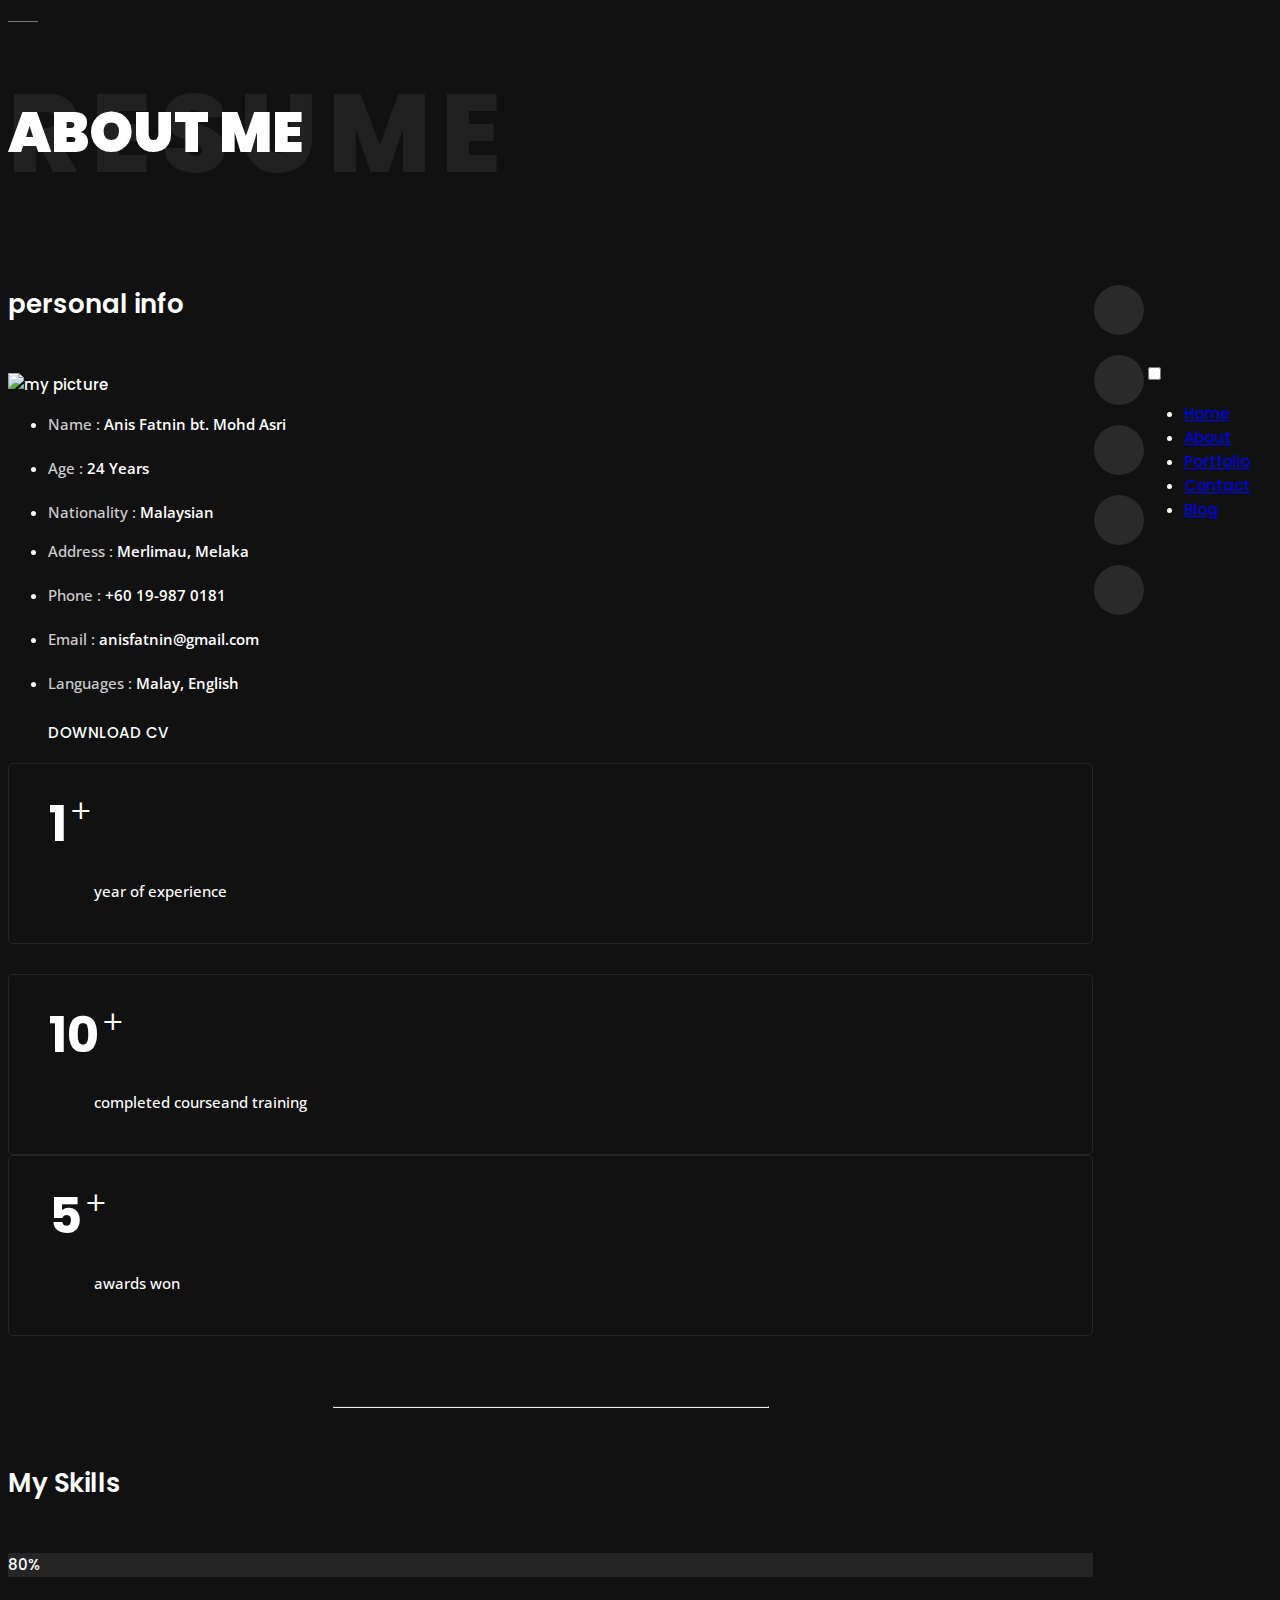
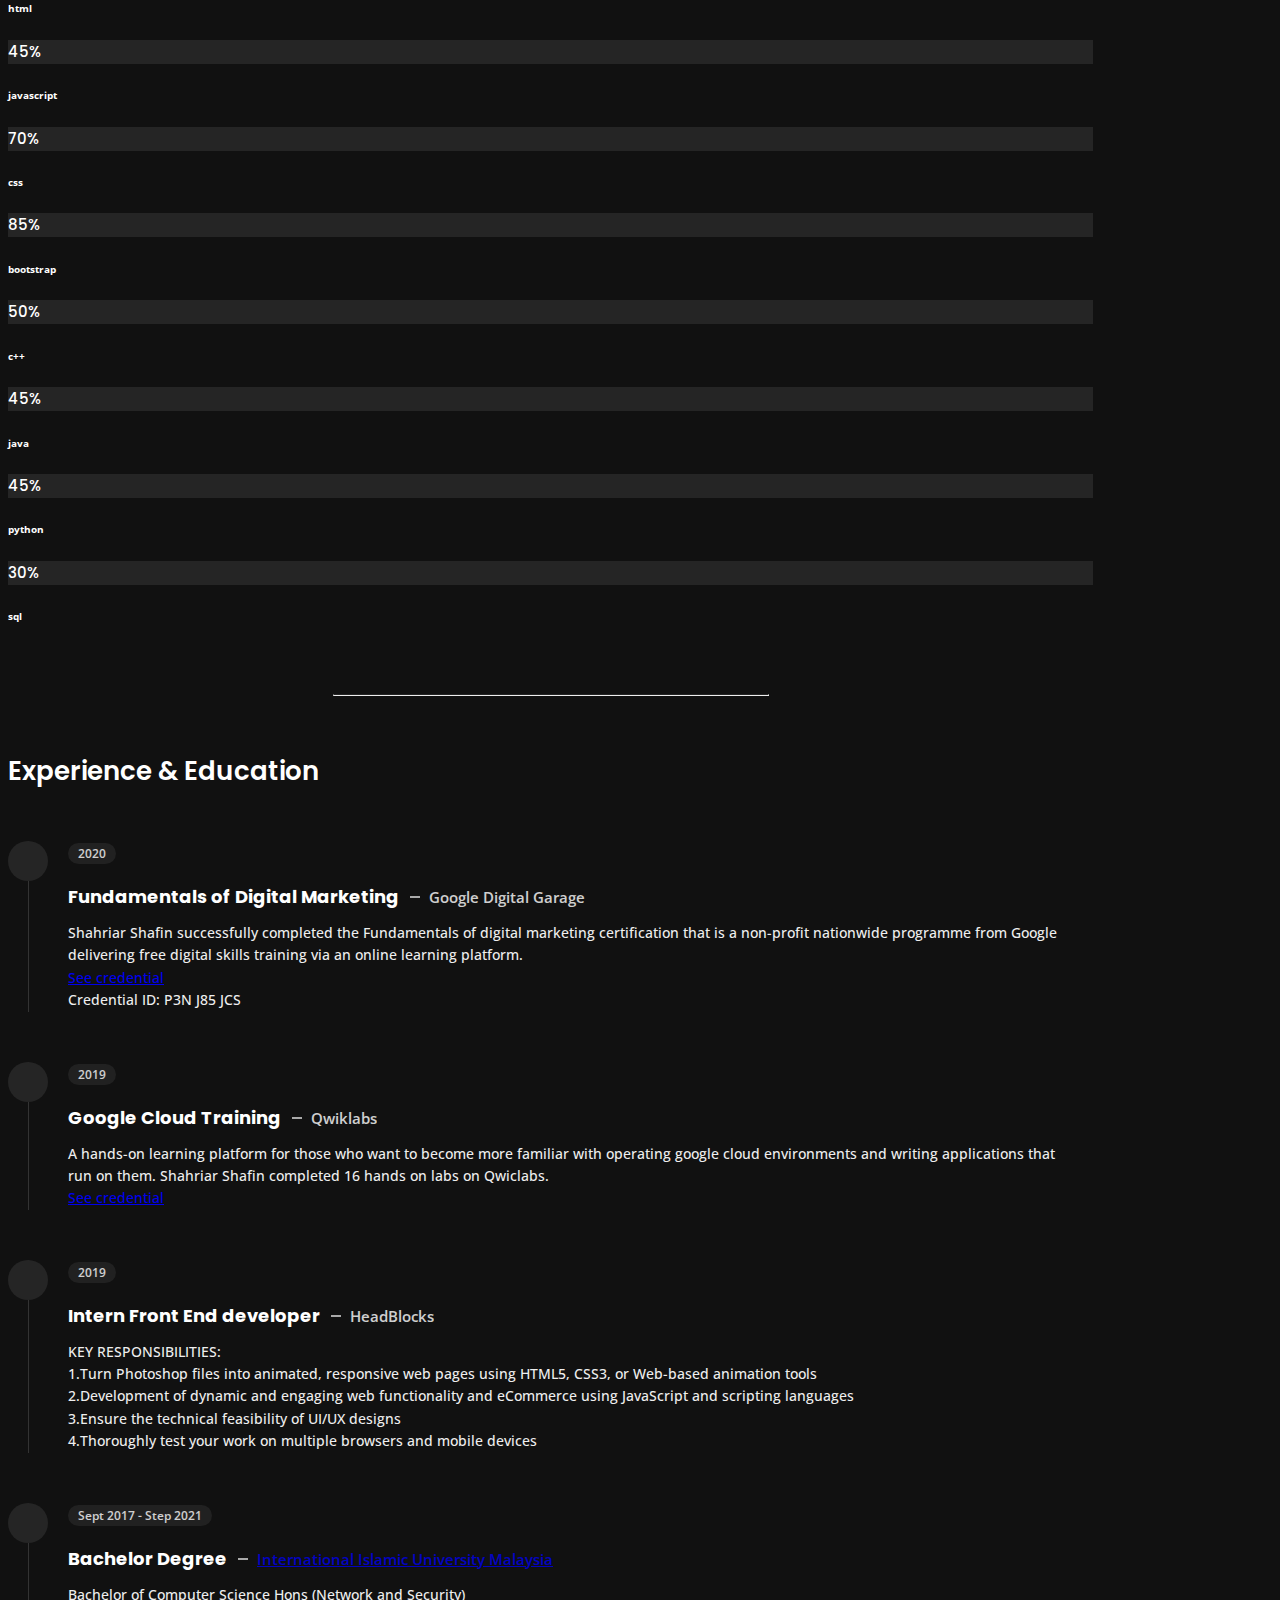
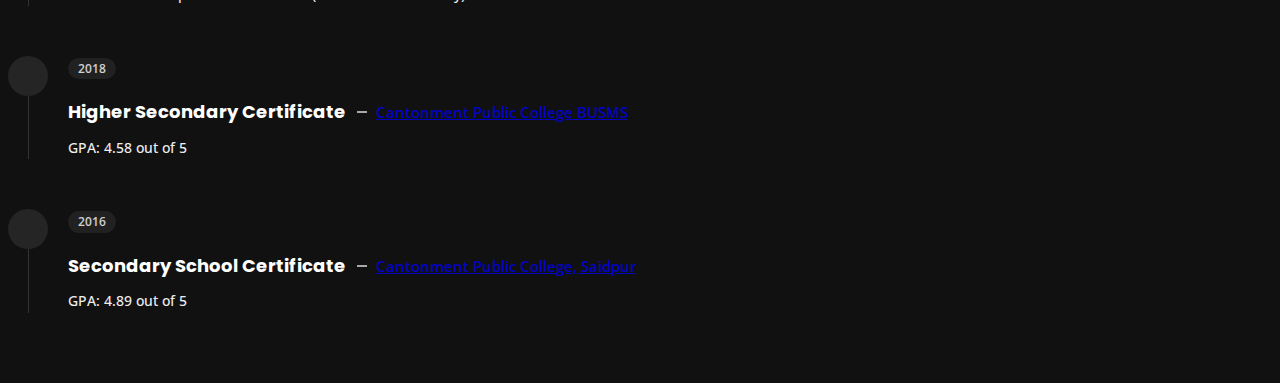
==== about.html @ b23b0aa9 "update readme" ====
<!DOCTYPE html>
<html lang="en">


<head>
    <meta charset="utf-8">
    <title>About - Anis Fatnin bt. Mohd As'ri</title>
    <meta name="viewport" content="width=device-width, initial-scale=1">

    <!-- Template Google Fonts -->
    <link href="https://fonts.googleapis.com/css?family=Poppins:400,400i,500,500i,600,600i,700,700i,800,800i,900,900i"
        rel="stylesheet">
    <link href="https://fonts.googleapis.com/css?family=Open+Sans:300,400,400i,600,600i,700" rel="stylesheet">

    <!-- Template CSS Files -->
    <link href="css/bootstrap.min.css" rel="stylesheet">
    <link href="css/preloader.min.css" rel="stylesheet">
    <link href="css/circle.css" rel="stylesheet">
    <link href="css/font-awesome.min.css" rel="stylesheet">
    <link href="css/fm.revealator.jquery.min.css" rel="stylesheet">
    <link href="css/style.css" rel="stylesheet">

    <!-- CSS Skin File -->
    <link href="css/skins/yellow.css" rel="stylesheet">

    <!-- Live Style Switcher - demo only -->
    <link rel="alternate stylesheet" type="text/css" title="blue" href="css/skins/blue.css" />
    <link rel="alternate stylesheet" type="text/css" title="green" href="css/skins/green.css" />
    <link rel="alternate stylesheet" type="text/css" title="yellow" href="css/skins/yellow.css" />
    <link rel="alternate stylesheet" type="text/css" title="blueviolet" href="css/skins/blueviolet.css" />
    <link rel="alternate stylesheet" type="text/css" title="goldenrod" href="css/skins/goldenrod.css" />
    <link rel="alternate stylesheet" type="text/css" title="magenta" href="css/skins/magenta.css" />
    <link rel="alternate stylesheet" type="text/css" title="orange" href="css/skins/orange.css" />
    <link rel="alternate stylesheet" type="text/css" title="purple" href="css/skins/purple.css" />
    <link rel="alternate stylesheet" type="text/css" title="red" href="css/skins/red.css" />
    <link rel="alternate stylesheet" type="text/css" title="yellowgreen" href="css/skins/yellowgreen.css" />
    <link rel="stylesheet" type="text/css" href="css/styleswitcher.css" />

    <!-- Modernizr JS File -->
    <script src="js/modernizr.custom.js"></script>
</head>

<body class="about">
    <!-- Header Starts -->
    <header class="header" id="navbar-collapse-toggle">
        <!-- Fixed Navigation Starts -->
        <ul class="icon-menu d-none d-lg-block revealator-slideup revealator-once revealator-delay1">
            <li class="icon-box">
                <i class="fa fa-home"></i>
                <a href="index.html">
                    <h2>Home</h2>
                </a>
            </li>
            <li class="icon-box active">
                <i class="fa fa-user"></i>
                <a href="about.html">
                    <h2>About</h2>
                </a>
            </li>
            <li class="icon-box">
                <i class="fa fa-briefcase"></i>
                <a href="portfolio.html">
                    <h2>Portfolio</h2>
                </a>
            </li>
            <li class="icon-box">
                <i class="fa fa-envelope-open"></i>
                <a href="contact.html">
                    <h2>Contact</h2>
                </a>
            </li>
            <li class="icon-box">
                <i class="fa fa-comments"></i>
                <a href="blog.html">
                    <h2>Blog</h2>
                </a>
            </li>
        </ul>
        <!-- Fixed Navigation Ends -->
        <!-- Mobile Menu Starts -->
        <nav role="navigation" class="d-block d-lg-none">
            <div id="menuToggle">
                <input type="checkbox" />
                <span></span>
                <span></span>
                <span></span>
                <ul class="list-unstyled" id="menu">
                    <li><a href="index.html"><i class="fa fa-home"></i><span>Home</span></a></li>
                    <li class="active"><a href="about.html"><i class="fa fa-user"></i><span>About</span></a></li>
                    <li><a href="portfolio.html"><i class="fa fa-folder-open"></i><span>Portfolio</span></a></li>
                    <li><a href="contact.html"><i class="fa fa-envelope-open"></i><span>Contact</span></a></li>
                    <li><a href="blog.html"><i class="fa fa-comments"></i><span>Blog</span></a></li>
                </ul>
            </div>
        </nav>
        <!-- Mobile Menu Ends -->
    </header>
    <!-- Header Ends -->
    <!-- Page Title Starts -->
    <section class="title-section text-left text-sm-center revealator-slideup revealator-once revealator-delay1">
        <h1>ABOUT <span>ME</span></h1>
        <span class="title-bg">Resume</span>
    </section>
    <!-- Page Title Ends -->
    <!-- Main Content Starts -->
    <section class="main-content revealator-slideup revealator-once revealator-delay1">
        <div class="container">
            <div class="row">
                <!-- Personal Info Starts -->
                <div class="col-12 col-lg-5 col-xl-6">
                    <div class="row">
                        <div class="col-12">
                            <h3 class="text-uppercase custom-title mb-0 ft-wt-600">personal info</h3>
                        </div>
                        <div class="col-12 d-block d-sm-none">
                            <img src="img/img-mobile.jpg" class="img-fluid main-img-mobile" alt="my picture" />
                        </div>
                        <div class="col-6">
                            <ul class="about-list list-unstyled open-sans-font">
                                <li> <span class="title">Name :</span> <span
                                        class="value d-block d-sm-inline-block d-lg-block d-xl-inline-block">Anis Fatnin bt. Mohd Asri</span>
                                </li>
                                <li> <span class="title">Age :</span> <span
                                        class="value d-block d-sm-inline-block d-lg-block d-xl-inline-block">24
                                        Years</span> </li>
                                <li> <span class="title">Nationality :</span> <span
                                        class="value d-block d-sm-inline-block d-lg-block d-xl-inline-block">Malaysian</span>
                                </li>
                            </ul>
                        </div>
                        <div class="col-6">
                            <ul class="about-list list-unstyled open-sans-font">
                                <li> <span class="title">Address :</span> <span
                                        class="value d-block d-sm-inline-block d-lg-block d-xl-inline-block">Merlimau,
                                        Melaka</span> </li>
                                <li> <span class="title">phone :</span> <span
                                        class="value d-block d-sm-inline-block d-lg-block d-xl-inline-block">+60 19-987 0181</span>
                                </li>
                                <li> <span class="title">Email :</span> <span
                                        class="value d-block d-sm-inline-block d-lg-block d-xl-inline-block">anisfatnin@gmail.com</span>
                                </li>
                                <li> <span class="title">languages :</span> <span
                                        class="value d-block d-sm-inline-block d-lg-block d-xl-inline-block">Malay,
                                        English</span> </li>
                            </ul>
                        </div>
                        <div class="col-12 mt-3">
                            <a href="about.html" class="btn btn-download">Download CV</a>
                        </div>
                    </div>
                </div>
                <!-- Personal Info Ends -->
                <!-- Boxes Starts -->
                <div class="col-12 col-lg-7 col-xl-6 mt-5 mt-lg-0">
                    <div class="row">
                        <div class="col-6">
                            <div class="box-stats with-margin">
                                <h3 class="poppins-font position-relative">1</h3>
                                <p class="open-sans-font m-0 position-relative text-uppercase">year of <span
                                        class="d-block">experience</span></p>
                            </div>
                        </div>
                        <div class="col-6">
                            <div class="box-stats">
                                <h3 class="poppins-font position-relative">10</h3>
                                <p class="open-sans-font m-0 position-relative text-uppercase">completed course<span
                                        class="d-block">and training</span></p>
                            </div>
                        </div>
                        <div class="col-6">
                            <div class="box-stats">
                                <h3 class="poppins-font position-relative">5</h3>
                                <p class="open-sans-font m-0 position-relative text-uppercase">awards <span
                                        class="d-block">won</span></p>
                            </div>
                        </div>
                    </div>
                </div>
                <!-- Boxes Ends -->
            </div>
            <hr class="separator">
            <!-- Skills Starts -->
            <div class="row">
                <div class="col-12">
                    <h3
                        class="text-uppercase pb-4 pb-sm-5 mb-3 mb-sm-0 text-left text-sm-center custom-title ft-wt-600">
                        My Skills</h3>
                </div>
                <div class="col-6 col-md-3 mb-3 mb-sm-5">
                    <div class="c100 p80">
                        <span>80%</span>
                        <div class="slice">
                            <div class="bar"></div>
                            <div class="fill"></div>
                        </div>
                    </div>
                    <h6 class="text-uppercase open-sans-font text-center mt-2 mt-sm-4">html</h6>
                </div>
                <div class="col-6 col-md-3 mb-3 mb-sm-5">
                    <div class="c100 p45">
                        <span>45%</span>
                        <div class="slice">
                            <div class="bar"></div>
                            <div class="fill"></div>
                        </div>
                    </div>
                    <h6 class="text-uppercase open-sans-font text-center mt-2 mt-sm-4">javascript</h6>
                </div>
                <div class="col-6 col-md-3 mb-3 mb-sm-5">
                    <div class="c100 p70">
                        <span>70%</span>
                        <div class="slice">
                            <div class="bar"></div>
                            <div class="fill"></div>
                        </div>
                    </div>
                    <h6 class="text-uppercase open-sans-font text-center mt-2 mt-sm-4">css</h6>
                </div>
                <div class="col-6 col-md-3 mb-3 mb-sm-5">
                    <div class="c100 p85">
                        <span>85%</span>
                        <div class="slice">
                            <div class="bar"></div>
                            <div class="fill"></div>
                        </div>
                    </div>
                    <h6 class="text-uppercase open-sans-font text-center mt-2 mt-sm-4">bootstrap</h6>
                </div>
                <div class="col-6 col-md-3 mb-3 mb-sm-5">
                    <div class="c100 p50">
                        <span>50%</span>
                        <div class="slice">
                            <div class="bar"></div>
                            <div class="fill"></div>
                        </div>
                    </div>
                    <h6 class="text-uppercase open-sans-font text-center mt-2 mt-sm-4">c++</h6>
                </div>
                <div class="col-6 col-md-3 mb-3 mb-sm-5">
                    <div class="c100 p45">
                        <span>45%</span>
                        <div class="slice">
                            <div class="bar"></div>
                            <div class="fill"></div>
                        </div>
                    </div>
                    <h6 class="text-uppercase open-sans-font text-center mt-2 mt-sm-4">java</h6>
                </div>
                <div class="col-6 col-md-3 mb-3 mb-sm-5">
                    <div class="c100 p45">
                        <span>45%</span>
                        <div class="slice">
                            <div class="bar"></div>
                            <div class="fill"></div>
                        </div>
                    </div>
                    <h6 class="text-uppercase open-sans-font text-center mt-2 mt-sm-4">python</h6>
                </div>
                <div class="col-6 col-md-3 mb-3 mb-sm-5">
                    <div class="c100 p30">
                        <span>30%</span>
                        <div class="slice">
                            <div class="bar"></div>
                            <div class="fill"></div>
                        </div>
                    </div>
                    <h6 class="text-uppercase open-sans-font text-center mt-2 mt-sm-4">sql</h6>
                </div>
            </div>
            <!-- Skills Ends -->
            <hr class="separator mt-1">
            <!-- Experience & Education Starts -->
            <div class="row">
                <div class="col-12">
                    <h3 class="text-uppercase pb-5 mb-0 text-left text-sm-center custom-title ft-wt-600">Experience
                        <span>&</span> Education</h3>
                </div>
                <div class="col-lg-6 m-15px-tb">
                    <div class="resume-box">
                        <ul>
                            <li>
                                <div class="icon">
                                    <i class="fa fa-briefcase"></i>
                                </div>
                                <span class="time open-sans-font text-uppercase">2020</span>
                                <h5 class="poppins-font text-uppercase">Fundamentals of Digital Marketing <span
                                        class="place open-sans-font">Google Digital Garage</span></h5>
                                <p class="open-sans-font">Shahriar Shafin successfully completed the Fundamentals of
                                    digital marketing certification that is a non-profit nationwide programme from Google
                                    delivering free digital skills training via an online learning platform. <br><a
                                        href="https://learndigital.withgoogle.com/digitalgarage/validate-certificate-code"
                                        target="_blank">See credential</a><br>Credential ID: P3N J85 JCS</p>
                            </li>
                            <li>
                                <div class="icon">
                                    <i class="fa fa-briefcase"></i>
                                </div>
                                <span class="time open-sans-font text-uppercase">2019</span>
                                <h5 class="poppins-font text-uppercase">Google Cloud Training <span
                                        class="place open-sans-font">Qwiklabs</span></h5>
                                <p class="open-sans-font">A hands-on learning platform for those who want to become more
                                    familiar with operating google cloud environments and writing applications that run
                                    on them. Shahriar Shafin completed 16 hands on labs on Qwiclabs.<br><a
                                        href="https://www.qwiklabs.com/public_profiles/b99325ad-e9ce-472c-a391-0288150672d4"
                                        target="_blank">See credential</a></p>
                            </li>
                            <li>
                                <div class="icon">
                                    <i class="fa fa-briefcase"></i>
                                </div>
                                <span class="time open-sans-font text-uppercase">2019</span>
                                <h5 class="poppins-font text-uppercase">Intern Front End developer <span
                                        class="place open-sans-font">HeadBlocks</span></h5>
                                <p class="open-sans-font">
                                    KEY RESPONSIBILITIES:<br> 
                                    1.Turn Photoshop files into animated, responsive web pages using HTML5, CSS3, or Web-based animation tools<br>
                                    2.Development of dynamic and engaging web functionality and eCommerce using JavaScript and scripting languages<br>
                                    3.Ensure the technical feasibility of UI/UX designs<br>
                                    4.Thoroughly test your work on multiple browsers and mobile devices
                                </p>
                            </li>
                        </ul>
                    </div>
                </div>
                <div class="col-lg-6 m-15px-tb">
                    <div class="resume-box">
                        <ul>
                            <li>
                                <div class="icon">
                                    <i class="fa fa-graduation-cap"></i>
                                </div>
                                <span class="time open-sans-font text-uppercase">Sept 2017 - Step 2021</span>
                                <h5 class="poppins-font text-uppercase">Bachelor Degree <a target="_blank"
                                        href="https://www.iium.edu.my/v2/"
                                        class="place open-sans-font">International Islamic University Malaysia</a></h5>
                                <p class="open-sans-font">Bachelor of Computer Science Hons (Network and Security)</p>
                            </li>
                            <li>
                                <div class="icon">
                                    <i class="fa fa-graduation-cap"></i>
                                </div>
                                <span class="time open-sans-font text-uppercase">2018</span>
                                <h5 class="poppins-font text-uppercase">Higher Secondary Certificate <a target="_blank"
                                        href="http://cpscbusms.edu.bd/" class="place open-sans-font">Cantonment Public
                                        College BUSMS</a></h5>
                                <p class="open-sans-font">GPA: 4.58 out of 5 </p>
                            </li>
                            <li>
                                <div class="icon">
                                    <i class="fa fa-graduation-cap"></i>
                                </div>
                                <span class="time open-sans-font text-uppercase">2016</span>
                                <h5 class="poppins-font text-uppercase">Secondary School Certificate <a target="_blank"
                                        href="https://www.cpscs.edu.bd/" class="place open-sans-font">Cantonment Public
                                        College, Saidpur</a></h5>
                                <p class="open-sans-font">GPA: 4.89 out of 5 </p>
                            </li>
                        </ul>
                    </div>
                </div>
            </div>
            <!-- Experience & Education Ends -->
        </div>
    </section>
    <!-- Main Content Ends -->

    <!-- Template JS Files -->
    <script src="js/jquery-3.5.0.min.js"></script>
    <script src="js/styleswitcher.js"></script>
    <script src="js/preloader.min.js"></script>
    <script src="js/fm.revealator.jquery.min.js"></script>
    <script src="js/imagesloaded.pkgd.min.js"></script>
    <script src="js/masonry.pkgd.min.js"></script>
    <script src="js/classie.js"></script>
    <script src="js/cbpGridGallery.js"></script>
    <script src="js/jquery.hoverdir.js"></script>
    <script src="js/popper.min.js"></script>
    <script src="js/bootstrap.js"></script>
    <script src="js/custom.js"></script>

</body>


</html>
---- css/style.css ----
/*
Template Name: Tunis - Personal Portfolio
Author: celtano
Author URI: http://themeforest.net/user/celtano
Description: Tunis - Personal Portfolio
Version: 1.0
*/

/*------------------------------------------------------------------
[Table of contents]
	+ General
	    - Miscellaneous
		- Light Body
		- Buttons
		- Page Title
	+ Header
		- Desktop Navigation
		- Mobile Navigation
	+ Pages
		- Homepage
		+ About
		    - Personal Info List
			- Box Stats
			- Resume
			- Skills
		+ Portfolio
		    - Grid
		    + Slideshow
                - Embedded Videos
                - Carousel
                - Navigation
        + Contact
            - Left Side
            - Contact Form
		+ Blog
            - Latest Posts
            - Pagination
	- Responsive Design Styles
-------------------------------------------------------------------*/

/* [ GENERAL ] */
/*================================================== */

/*** Miscellaneous ***/

html {
  overflow-x: hidden;
  height: 100%;
}

body {
  font-family: 'Poppins', sans-serif;
  font-size: 15px;
  color: #fff;
  font-weight: 500;
  line-height: 1.6;
  position: relative;
  background-size: cover;
  background-position: center;
  height: 100%;
  width: 100%;
  background-color: #111;
}

.poppins-font {
  font-family: 'Poppins', sans-serif;
}

.open-sans-font {
  font-family: 'Open Sans', sans-serif;
}

hr.separator {
  border-top: 1px solid #252525;
  margin: 70px auto 55px;
  max-width: 40%;
}

.ft-wt-600 {
  font-weight: 600;
}

.mb-30 {
  margin-bottom: 30px;
}

.no-transform {
  transform: none !important;
}

.custom-title {
  padding-bottom: 22px;
  font-size: 26px;
}

/*** Light Body ***/

body.light {
  color: #666;
  background-color: #fff;
}

body.home.light .home-details h1 span {
  color: #666;
}

body.home.light .home-details h6 {
  color: #777;
}

body.home.light .bg {
  background-image: url(../img/light.jpg);
  background-size: cover;
  background-repeat: no-repeat;
  background-position: top;
  box-shadow: 0 0 7px rgba(0,0,0,.3);
}

body.light .preloader .black_wall {
  background-color: #eee;
}

body.light .preloader {
  background-color: #fff;
}

body.light .title-section h1 {
  color: #666;
}

body.light .title-bg {
  color: rgba(30, 37, 48, 0.07);
}

body.light.about .box-stats {
  border: 1px solid #ddd;
}

body.light.about .c100,
body.light.about .resume-box .time {
  background-color: #eee;
}

body.light.about .resume-box .time,
body.light.about .resume-box p {
  color: #666;
}

body.light.about .resume-box .place:before {
  background-color: #666;
}

body.light.about  .resume-box li:after {
  border-left: 1px solid #ddd;
}

body.light.about .c100 > span {
  color: #666;
}

body.light.about .c100:after {
  background-color: #fff;
}

body.light.portfolio .slideshow figure {
  background-color: #fff;
}

body.light.portfolio .slideshow ul > li:after {
  background: rgba(255,255,255,0.77);
}

body.light.portfolio .slideshow {
  background: rgba(0,0,0,0.7);
}

body.light.contact .contactform input[type=text],
body.light.contact .contactform input[type=email],
body.light.contact .contactform textarea {
  background-color: #fff;
  border: 1px solid #ddd;
  color: #666;
}

body.light.contact  ul.social li a {
  color: #666;
  background: #eee;
}

body.light.contact  ul.social li a:hover {
  color: #fff;
}

body.light.blog .post-content {
  background-color: #f2f2f2;
}

body.light.blog .post-content .entry-header h3 a {
  color: #666;
}

body.light.blog .page-link {
  color: #666;
  background-color: #eee;
  border: 1px solid #eee;
}

body.light.blog-post .meta {
  color: #888;
}

body.light.blog .page-item.active .page-link {
  color: #fff;
}

body.light hr.separator {
  border-top: 1px solid #ddd;
}

@media (min-width: 992px) {
  body.light .header ul.icon-menu li.icon-box {
    background-color: #eee;
  }

  body.light .header ul.icon-menu li.icon-box i {
    color: #666;
  }

  body.light .header ul.icon-menu li.icon-box.active,
  body.light .header ul.icon-menu li.icon-box:hover,
  body.light .header ul.icon-menu li.icon-box.active i,
  body.light .header ul.icon-menu li.icon-box:hover i {
    color: #fff;
  }
}

@media (max-width: 991px) {

  body.light .main-img-mobile {
    border: 4px solid #eee;
  }

  body.light #menuToggle {
    border: 1px solid #ddd;
  }

  body.light #menuToggle,
  body.light #menu {
    background: #eee;
  }

  body.light #menuToggle > span,
  body.light #menuToggle input:checked ~ span {
    background: #666;
  }

  body.light #menu li a {
    color: #666;
  }

  body.light #menu li:after {
    background: #ddd;
  }

  body.light.portfolio .slideshow nav {
    background: #eee;
    border-bottom: 1px solid #ddd;
  }

  body.light.portfolio .slideshow nav span img {
    display: none;
  }

  body.light.portfolio .slideshow nav span.nav-next {
    background-image: url("../img/projects/navigation/right-arrow.png");
    background-size: cover;
  }

  body.light.portfolio .slideshow nav span.nav-prev {
    background-image: url("../img/projects/navigation/left-arrow.png");
    background-size: cover;
  }

  body.light.portfolio .slideshow nav span.nav-close {
    background-image: url("../img/projects/navigation/close-button.png");
    background-size: cover;
  }

  body.light.portfolio .slideshow nav span.nav-next,
  body.light.portfolio .slideshow nav span.nav-prev {
    top: 51px;
  }

  body.light.portfolio .slideshow {
    background: #fff;
  }
}

@media (max-width: 576px) {
  body.light .title-section {
    background: #eee;
    border-bottom: 1px solid #ddd;
  }

  body.light #menuToggle {
    border: 0;
  }

  body.light.portfolio .slideshow nav span.nav-next,
  body.light.portfolio .slideshow nav span.nav-prev {
    top: 31px;
  }
}
/*** Buttons ***/
.btn {
  box-shadow: none !important;
  border-radius: 26px;
  font-weight: 500;
  height: 46px;
  line-height: 46px;
  font-size: 15px;
  text-transform: uppercase;
  color: #fff;
  padding: 0 40px;
  outline: none !important;
  overflow: hidden;
  display: inline-block;
  position: relative;
  font-family: 'Poppins', sans-serif;
  letter-spacing: .5px;
  border: 0;
}

.btn,
.btn:hover,
.btn:focus {
  color: #fff;
  text-decoration: none;
}

/*** Page Title ***/

.title-section {
  margin: 0 auto;
  width: 100%;
  position: relative;
  padding: 80px 0;
}

.title-section h1 {
  font-size: 56px;
  font-weight: 900;
  color: #fff;
  text-transform: uppercase;
  margin: 0;
}

.title-bg {
  font-size: 110px;
  left: 0;
  letter-spacing: 10px;
  line-height: 0.7;
  position: absolute;
  right: 0;
  top: 50%;
  text-transform: uppercase;
  font-weight: 800;
  -webkit-transform: translateY(-50%);
  -moz-transform: translateY(-50%);
  -ms-transform: translateY(-50%);
  -o-transform: translateY(-50%);
  transform: translateY(-50%);
  color: rgba(255, 255, 255, 0.07);
}

/* [ HEADER ] */
/*================================================== */

/*** Desktop Navigation ***/

@media (min-width: 992px) {

  /*** Navigation ***/

  .header {
    position: fixed;
    right: 30px;
    bottom: 0;
    z-index: 3;
    display: flex;
    align-items: center;
    height: calc(100vh - 200px);
    top: 100px;
    opacity: 1;
    transition: opacity 0.3s;
    -webkit-transition: opacity 0.3s;
  }

  .header.hide-header {
    z-index: 0 !important;
    opacity: 0;
  }

  .header ul.icon-menu {
    margin: 0;
    padding: 0;
  }

  .header ul.icon-menu li.icon-box {
    width: 50px;
    height: 50px;
    list-style: none;
    position: relative;
    display: flex;
    align-items: center;
    transition: .3s;
    margin: 20px 0;
    border-radius: 50%;
    background: #2b2a2a;
  }

  .header ul.icon-menu li.icon-box i {
    color: #ddd;
    font-size: 19px;
    transition: .3s;
  }

  .header ul.icon-menu li.icon-box.active,
  .header ul.icon-menu li.icon-box:hover,
  .header ul.icon-menu li.icon-box.active i,
  .header ul.icon-menu li.icon-box:hover i {
    color: #fff;
  }

  .header .icon-box h2 {
    font-size: 15px;
    font-weight: 500;
  }

  .header .icon-box a {
    display: block;
    padding: 0;
    width: 50px;
    height: 50px;
  }

  .header .icon-box i.fa {
    position: absolute;
    pointer-events: none;
  }

  .header .icon-menu i {
    left: 0;
    right: 0;
    margin: 0 auto;
    display: block;
    text-align: center;
    font-size: 35px;
    top: 15px;
  }

  .header .icon-box h2 {
    z-index: -1;
    position: absolute;
    top: 0;
    right: 0;
    opacity: 0;
    color: #fff;
    line-height: 50px;
    font-weight: 500;
    transition: all .3s;
    border-radius: 30px;
    text-transform: uppercase;
    padding: 0 25px 0 30px;
    height: 50px;
  }

  .header .icon-box a:hover h2 {
    opacity: 1;
    right: 27px;
    margin: 0;
    text-align: center;
    border-radius: 30px 0 0 30px;
  }
}

/* [ Pages ] */
/*================================================== */

/*** Homepage ***/

.home .color-block {
  position: fixed;
  height: 200%;
  width: 100%;
  transform: rotate(-15deg);
  left: -83%;
  top: -50%;
}

.home .bg {
  background-image: url(../img/anis1.png);
  background-size: cover;
  background-repeat: no-repeat;
  background-position: top;
  height: calc(100vh - 60px);
  z-index: 111;
  border-radius: 15px;
  left: 30px;
  top: 30px;
  box-shadow: 0 0 0 rgba(0,0,0,0);
  transform: scale(1.8);
}

.home .container-home {
  display: flex;
  align-items: center;
  min-height: 100%;
}

.home .home-details > div {
  max-width: 550px;
  margin: 0 auto;
}

.home .home-details h1 {
  font-size: 45px;
  line-height: 45px;
  font-weight: 700;
  margin: 18px 0 10px;
}

.home .home-details h1 span {
  color: #fff;
  font-weight: 600;
}

.home .home-details h6 {
  color: #eee;
  font-size: 22px;
  font-weight: 400;
  display: block;
}

.home .home-details p {
  margin: 10px 0 23px;
  font-size: 16px;
  line-height: 32px;
}

/*** About ***/

.about .main-content {
  padding-bottom: 20px;
}

/* Personal Info List */

.about .about-list li:not(:last-child) {
  padding-bottom: 20px;
}

.about .about-list .title {
  opacity: .8;
  text-transform: capitalize;
}

.about .about-list .value {
  font-weight: 600;
}

/* Box Stats */

.about .box-stats {
  padding: 20px 30px 25px 40px;
  border-radius: 5px;
  border: 1px solid #252525;
}

.about .box-stats.with-margin {
  margin-bottom: 30px;
}

.about .box-stats h3 {
  position: relative;
  display: inline-block;
  margin: 0;
  font-size: 50px;
  font-weight: 700;
}

.about .box-stats h3:after {
  content: '+';
  position: absolute;
  right: -24px;
  font-size: 33px;
  font-weight: 300;
  top: 2px;
}

.about .box-stats p {
  padding-left: 45px;
}

.about .box-stats p:before {
  content: "";
  position: absolute;
  left: 0;
  top: 13px;
  width: 30px;
  height: 1px;
  background: #777;
}

/* Resume */

.about .resume-box ul {
  margin: 0;
  padding: 0;
  list-style: none;
}

.about .resume-box li {
  position: relative;
  padding: 0 20px 0 60px;
  margin: 0 0 50px;
}

.about .resume-box li:after {
  content: "";
  position: absolute;
  top: 0;
  left: 20px;
  bottom: 0;
  border-left: 1px solid #333;
}

.about .resume-box .icon {
  width: 40px;
  height: 40px;
  position: absolute;
  left: 0;
  right: 0;
  line-height: 40px;
  text-align: center;
  z-index: 1;
  border-radius: 50%;
  color: #fff;
  background-color: #252525;
}

.about .resume-box .time {
  color: #fff;
  font-size: 12px;
  padding: 1px 10px;
  display: inline-block;
  margin-bottom: 12px;
  border-radius: 20px;
  font-weight: 600;
  background-color: #252525;
  opacity: .8;
}

.about .resume-box h5 {
  font-size: 18px;
  margin: 7px 0 10px;
}

.about .resume-box p {
  margin: 0;
  color: #eee;
  font-size: 14px;
}

.about .resume-box .place {
  opacity: .8;
  font-weight: 600;
  font-size: 15px;
  position: relative;
  padding-left: 26px;
}

.about .resume-box .place:before {
  position: absolute;
  content: '';
  width: 10px;
  height: 2px;
  background-color: #fff;
  left: 7px;
  top: 9px;
  opacity: .8;
}

/* Skills */

.about .c100 {
  float: none !important;
  margin: 0 auto;
  background-color: #252525;
}

.about .c100 > span {
  color: #fff;
}

.about .c100:after {
  background-color: #111;
}

/*** Portfolio ***/
.portfolio .main-content {
  padding-bottom: 60px;
  margin-top: -15px;
}

/* Grid */

.portfolio .grid-gallery ul {
  list-style: none;
  margin: 0;
  padding: 0;
}

.portfolio .grid-gallery figure {
  margin: 0;
}

.portfolio .grid-gallery figure img {
  display: block;
  width: 100%;
  border-radius: 5px;
  transition: .3s;
}

.portfolio .grid-wrap {
  margin: 0 auto;
}

.portfolio .grid {
  margin: 0 auto;
}

.portfolio .grid li {
  width: 33.333333%;
  float: left;
  cursor: pointer;
  padding: 15px;
}

.portfolio .grid figure {
  -webkit-transition: 0.3s;
  transition: 0.3s;
  border-radius: 5px;
  padding: 0;
  position: relative;
  overflow: hidden;
}

.portfolio .grid figure img {
  display: block;
  position: relative;
}

.portfolio .grid li a {
  overflow: hidden;
}

.portfolio .grid li figure div {
  position: absolute;
  width: 100%;
  height: 100%;
  display: -webkit-box;
  display: -webkit-flex;
  display: -ms-flexbox;
  display: flex;
  -webkit-box-align: center;
  -webkit-align-items: center;
  -ms-flex-align: center;
  align-items: center;
  text-align: center;
  justify-content: center;
}

.portfolio .grid li figure div span {
  margin: 0;
  text-transform: uppercase;
  color: #fff;
  font-size: 18px;
}

/* Slideshow */

.portfolio .slideshow {
  position: fixed;
  background: rgba(0,0,0,0.85);
  width: 100%;
  height: 100%;
  top: 0;
  left: 0;
  z-index: 1111;
  opacity: 0;
  visibility: hidden;
  overflow: hidden;
  -webkit-perspective: 1000px;
  perspective: 1000px;
  -webkit-transition: opacity 0.5s, visibility 0s 0.5s;
  transition: opacity 0.5s, visibility 0s 0.5s;
  text-align: left;
}

.portfolio .slideshow-open .slideshow {
  opacity: 1;
  visibility: visible;
  -webkit-transition: opacity 0.5s;
  transition: opacity 0.5s;
}

.portfolio .slideshow ul {
  width: 100%;
  height: 100%;
  -webkit-transform-style: preserve-3d;
  transform-style: preserve-3d;
  -webkit-transform: translate3d(0,0,150px);
  transform: translate3d(0,0,150px);
  -webkit-transition: -webkit-transform 0.5s;
  transition: transform 0.5s;
}

.portfolio .slideshow ul.animatable > li {
  -webkit-transition: -webkit-transform 0.5s;
  transition: transform 0.5s;
}

.portfolio .slideshow-open .slideshow ul {
  -webkit-transform: translate3d(0,0,0);
  transform: translate3d(0,0,0);
}

.portfolio .slideshow ul > li {
  width: 660px;
  position: absolute;
  top: 50%;
  left: 50%;
  margin: -280px 0 0 -330px;
  visibility: hidden;
}

.portfolio .slideshow ul > li.show {
  visibility: visible;
}

.portfolio .slideshow ul > li:after {
  content: '';
  position: absolute;
  width: 100%;
  height: 100%;
  top: 0;
  left: 0;
  background: rgba(0,0,0,0.7);
  -webkit-transition: opacity 0.3s;
  transition: opacity 0.3s;
  z-index: 111;
  border-radius: 10px;
}

.portfolio .slideshow ul > li.current:after {
  visibility: hidden;
  opacity: 0;
  -webkit-transition: opacity 0.3s, visibility 0s 0.3s;
  transition: opacity 0.3s, visibility 0s 0.3s;
}

.portfolio .slideshow figure {
  width: 100%;
  height: 100%;
  background: #252525;
  padding: 30px;
  overflow: auto;
  border-radius: 10px;
}

.portfolio .slideshow a {
  text-decoration: underline;
}

.portfolio .slideshow figcaption {
  margin-bottom: 15px;
}

.portfolio .slideshow figcaption h3 {
  text-transform: uppercase;
  padding: 10px 0 20px;
  font-weight: 700;
  text-align: center;
  font-size: 33px;
}

/* Embedded Videos */

.portfolio .slideshow .videocontainer,
.portfolio .slideshow .responsive-video {
  max-width: 100%;
  border-radius: 4px;
  display: block;
  object-fit: cover;
}

.portfolio .slideshow .videocontainer {
  position: relative;
  padding-bottom: 56.20%;
  padding-top: 0;
  height: 0;
  max-width: 100%;
  overflow: hidden;
  width: 100%;
  display: block;
  margin: 0;
  border-radius: 4px;
}

.portfolio .slideshow .videocontainer iframe,
.portfolio .slideshow .videocontainer object,
.portfolio .slideshow .videocontainer embed {
  position: absolute;
  top: 0;
  left: 0;
  width: 100%;
  height: 100%;
  border: 0;
}

/* Carousel */

.portfolio .slideshow .carousel-indicators {
  bottom: 0;
  background: rgba(0,0,0,.4);
  padding: 10px 0;
  margin: 0;
}

.portfolio .slideshow .carousel-indicators li {
  width: 10px;
  height: 10px;
  border-radius: 50%;
  margin: 0 7px;
  background-color: #fff;
  opacity: 1;
}

/* Navigation */

.portfolio .slideshow nav span {
  position: fixed;
  z-index: 1000;
  text-align: center;
  cursor: pointer;
  padding: 200px 30px;
  color: #fff;
}

.portfolio .slideshow nav span.nav-prev,
.portfolio .slideshow nav span.nav-next {
  top: 50%;
  -webkit-transform: translateY(-50%);
  transform: translateY(-50%);
  font-size: 41px;
  line-height: 58px;
}

.portfolio .slideshow nav span.nav-prev {
  left: 0;
}

.portfolio .slideshow nav span.nav-next {
  right: 0;
}

.portfolio .slideshow nav span.nav-close {
  top: 30px;
  right: 30px;
  padding: 0;
}

/*** Contact ***/
.contact .main-content {
  padding-bottom: 85px;
}
/* Left Side */

.contact .custom-span-contact {
  font-weight: 600;
  padding-left: 50px;
  line-height: 21px;
  padding-top: 5px;
}

.contact .custom-span-contact i {
  left: 0;
  top: 10px;
  font-size: 33px;
}

.contact .custom-span-contact i.fa-phone-square {
  font-size: 39px;
  top: 7px;
}

.contact .custom-span-contact span {
  text-transform: uppercase;
  opacity: .8;
  font-weight: 400;
}

.contact ul.social {
  margin-left: -5px;
}

.contact ul.social li {
  display: inline-block;
}

.contact ul.social li a {
  display: inline-block;
  height: 40px;
  width: 40px;
  line-height: 42px;
  text-align: center;
  color: #fff;
  transition: .3s;
  font-size: 17px;
  margin: 0 6px;
  background: #2b2a2a;
  border-radius: 50%;
}
/* Form */
.contact .contactform input[type=text],
.contact .contactform input[type=email] {
  border: 1px solid #111;
  width: 100%;
  background: #252525;
  color: #fff;
  padding: 11px 26px;
  margin-bottom: 30px;
  border-radius: 30px;
  outline: none !important;
  transition: .3s;
}

.contact .contactform textarea {
  border: 1px solid #111;
  background: #252525;
  color: #fff;
  width: 100%;
  padding: 12px 26px;
  margin-bottom: 20px;
  height: 160px;
  overflow: hidden;
  border-radius: 30px;
  outline: none !important;
  transition: .3s;
}

.contact .contactform .form-message {
  margin: 24px 0;
}

.contact .contactform .output_message {
  display: block;
  color: #fff;
  height: 46px;
  line-height: 46px;
  border-radius: 30px;
}

.contact .contactform .output_message.success {
  background: #28a745;
}

.contact .contactform .output_message.success:before {
  font-family: FontAwesome;
  content: "\f14a";
  padding-right: 10px;
}

.contact .contactform .output_message.error {
  background: #dc3545;
}

.contact .contactform .output_message.error:before {
  font-family: FontAwesome;
  content: "\f071";
  padding-right: 10px;
}

/*** Blog ***/

.blog .main-content {
  padding-bottom: 85px;
}

/* Latest Posts */

.blog .post-container {
  display: block;
}

.blog .post-content {
  background-color: #252525;
  padding: 20px 25px 25px 25px;
  border-radius: 0 0 5px 5px;
}

.blog .post-content .entry-header h3 {
  line-height: 26px;
  cursor: pointer;
}

.blog .post-content .entry-header h3 a {
  text-decoration: none;
  transition: .5s;
}

.blog .post-thumb {
  border-radius: 5px 5px 0 0;
  cursor: pointer;
}

.blog .post-thumb a {
  border-radius: 5px 5px 0 0;
}

.blog .post-container:hover img {
  transform: scale(1.2);
}

.blog .post-thumb a img {
  border-radius: 5px 5px 0 0;
  transition: .3s;
}

.blog .post-content .entry-content p {
  margin: 15px 0 5px;
}

.blog .post-content .entry-header h3 a {
  color: #fff;
  font-size: 20px;
  font-weight: 600;
}

/* pagination */

.blog .pagination {
  margin-bottom: 30px;
}

.blog .page-link {
  color: #fff;
  background-color: #252525;
  border: 1px solid #252525;
  padding: 0;
  margin: 0 10px;
  border-radius: 50% !important;
  width: 43px;
  height: 43px;
  line-height: 43px;
  text-align: center;
  transition: .3s;

}

.blog .page-link:focus,
.blog .page-link:active{
  box-shadow: none !important;
}

.blog .page-link:hover {
  color: #fff !important;
}

/* Blog Post */

.blog-post article {
  max-width: 700px;
  margin: 0 auto;
}

.blog-post article h1 {
  font-weight: 600;
  margin: 13px 0 20px;
}

.blog-post article img {
  border-radius: 5px;
  margin-bottom: 20px;
}

.blog-post .meta {
  color: #eee;
  font-size: 13px;
}

.blog-post .meta span {
  padding-right: 15px;
}

.blog-post .meta i {
  padding-right: 3px;
}

/* [ RESPONSIVE DESIGN STYLES ] */

@media (min-width: 1351px) {
  .portfolio .container-portfolio .grid {
    text-align: left;
  }
}

@media (max-width: 1350px) and (min-width: 992px) {
  .container {
    max-width: calc(100% - 195px);
  }

  .portfolio .container-portfolio {
    max-width: calc(100% - 195px);
  }
}

@media (max-width: 1100px) and (min-width: 992px) {
  .home .home-details > div {
    max-width: 450px;
  }
}

@media (min-width: 1600px) {
  .home .home-details > div {
    max-width: 600px;
  }
}

@media (min-width: 992px) {
  .home .home-details-container {
    width: 100%;
    height: 100vh;
  }

  body.home {
    overflow: hidden;
  }

  .btn:before {
    font: 15px/1.2em FontAwesome;
    color: #fff;
    position: absolute;
    height: 100%;
    right: 25px;
    top: 50%;
    margin-top: -9px;
    transition: all 0.3s;
    opacity: 0;
    filter: alpha(opacity=0);
    -webkit-transform: translateX(-20px);
    transform: translateX(-20px);
  }

  .btn.btn-about:before {
    content: "\f007";
  }

  .btn.btn-portfolio:before {
    content: "\f07c";
    margin-top: -8px;
  }

  .btn.btn-preview:before {
    content: "\f08e";
  }

  .btn.btn-download:before {
    content: "\f019";
  }

  .btn.btn-contact:before {
    content: "\f1d8";
  }

  .btn span {
    position: relative;
    display: block;
    transition: all 0.3s;
  }

  .btn:hover span {
    -webkit-transform: translateX(-10px);
    transform: translateX(-10px);
  }

  .btn:hover:before {
    opacity: 1;
    filter: alpha(opacity=100);
    -webkit-transform: translateX(0);
    transform: translateX(0);
  }
}

/* Mobile  Navigation */

@media (max-width: 991px) {
  .btn {
    padding: 0 28px;
  }

  body.home {
    padding: 25px;
  }

  body.home .main-container {
    padding: 30px 0 !important;
  }

  .home .home-details-container {
    margin: 0 auto;
  }

  .home .home-details {
    padding: 0;
  }

  .main-img-mobile {
    border-radius: 50%;
    width: 270px;
    height: 270px;
    border: 4px solid #252525;
    margin: 0 auto 25px;
    display: block;
  }

  .home .home-details h1 {
    font-size: 38px;
    line-height: 38px;
    margin: 29px 0 13px;
  }

  .home .home-details p {
    margin: 10px 0 23px;
    font-size: 15px;
    line-height: 30px;
  }

  #menuToggle {
    display: inline-block;
    position: fixed;
    top: 30px;
    right: 30px;
    z-index: 1111;
    user-select: none;
    padding: 19px 0 0 16px;
    width: 54px;
    height: 54px;
    border-radius: 5px;
    background: #252525;
  }

  #menuToggle input {
    display: flex;
    width: 54px;
    height: 54px;
    position: absolute;
    cursor: pointer;
    opacity: 0;
    z-index: 2;
    top: 0;
    left: 0;
  }

  #menuToggle > span {
    display: flex;
    width: 23px;
    height: 2px;
    margin-bottom: 5px;
    position: relative;
    background: #ffffff;
    border-radius: 3px;
    z-index: 1;
    transform-origin: 5px 0;
    transition: transform 0.5s cubic-bezier(0.77,0.2,0.05,1.0),
    background 0.5s cubic-bezier(0.77,0.2,0.05,1.0),
    opacity 0.55s ease;
  }

  #menuToggle > span:first-child {
    transform-origin: 0 0;
  }

  #menuToggle > span:nth-last-child(2) {
    transform-origin: 0 100%;
  }

  #menuToggle input:checked ~ span {
    opacity: 1;
    transform: rotate(45deg) translate(4px, 0);
    background: #fff;
  }

  #menuToggle input:checked ~ span:nth-last-child(3) {
    opacity: 0;
    transform: rotate(0deg) scale(0.2, 0.2);
  }

  #menuToggle input:checked ~ span:nth-last-child(2) {
    transform: rotate(-45deg) translate(2px, 4px);
  }

  #menu {
    position: fixed;
    left: 0;
    top: 0;
    width: 100%;
    height: 100%;
    margin: 0;
    padding-top: 60px;
    background-color: #252525;
    -webkit-font-smoothing: antialiased;
    transform-origin: 0 0;
    transform: translate(-100%, 0);
    transition: transform 0.5s cubic-bezier(0.77,0.2,0.05,1.0);
  }

  #menuToggle input:checked ~ ul {
    transform: none;
  }

  #menu li {
    position: relative;
    padding-left: 30px;
  }

  #menu li:after {
    position: absolute;
    content: '';
    height: 1px;
    width: calc(100% - 60px);
    background: #333;
    left: 30px;
  }

  #menu li:last-child:after {
    display: none;
  }

  #menu li.active a span {
    font-weight: 600;
  }

  #menu li a {
    color: #fff;
    text-transform: uppercase;
    transition-delay: 2s;
    font-size: 26px;
    display: block;
    text-decoration: none;
    padding: 14px 0;
    position: relative;
  }

  #menu li a span {
    position: absolute;
    left: 50px;
    font-weight: 400;
  }

  .portfolio .grid li {
    width: 50%;
  }

  .portfolio .grid li figure div {
    display: none !important;
  }

  .portfolio .slideshow {
    background: #252525;
  }

  .portfolio .slideshow nav span {
    padding: 0;
  }

  .portfolio .slideshow ul > li {
    width: 100%;
    height: 100%;
    position: absolute;
    top: 0;
    left: 0;
    right: 0;
    margin: 0;
  }

  .portfolio .slideshow ul > li:after {
    display: none;
  }

  .portfolio .slideshow figure {
    padding: 125px 30px 30px;
    border-radius: 0;
    max-width: 720px;
    margin: 0 auto;
  }

  .portfolio .slideshow nav span.nav-prev,
  .portfolio .slideshow nav span.nav-next {
    top: 35px;
    width: 32px;
    height: 32px;
  }

  .portfolio .slideshow nav span.nav-next {
    right: 30px;
  }

  .portfolio .slideshow nav span.nav-prev {
    left: 30px;
  }

  .portfolio .slideshow nav span.nav-prev img,
  .portfolio .slideshow nav span.nav-next img {
    width: 32px;
    height: 32px;
  }

  .portfolio .slideshow nav span:before {
    display: none;
  }

  .portfolio .slideshow nav span.nav-close {
    top: 35px;
    right: 0;
    left: 0;
    margin: 0 auto;
    width: 32px;
    height: 32px;
    display: block;
    line-height: 0;
  }

  .portfolio .slideshow nav span.nav-close img {
    width: 32px;
    height: 32px;
  }

  .portfolio .slideshow nav {
    position: fixed;
    top: 0;
    width: 100%;
    height: 102px;
    background: #252525;
    z-index: 1;
    border-bottom: 1px solid #333;
  }

  .contact .main-content {
    padding-bottom: 0;
  }
}

@media (max-width: 767px) {
  .home .home-details p {
    font-size: 14px;
    line-height: 28px;
  }
}

@media (max-width: 576px) {
  .btn {
    font-size: 14px;
  }

  body {
    font-size: 14px;
  }

  .title-section.revealator-delay1 {
    transform: none !important;
    opacity: 1 !important;
  }

  #menuToggle {
    right: 10px;
    top: 4px;
    padding: 19px 0 0 13px;
    width: 49px;
    height: 49px;
  }

  .home #menuToggle {
    right: 25px;
    top: 25px;
    padding: 17px 0 0 13px;
  }

  #menu li {
    padding-left: 25px;
  }

  #menu li a {
    font-size: 18px;
  }

  #menu li:after {
    width: calc(100% - 50px);
    left: 25px;
  }

  #menu li a span {
    left: 35px;
  }

  .main-content {
    padding-top: 85px;
  }

  .main-content > .container {
    padding: 0 25px;
  }

  .main-img-mobile {
    width: 230px;
    height: 230px;
  }

  .home .home-details h1 {
    font-size: 29px;
    line-height: 29px;
    margin: 18px 0 13px;
  }

  .home .home-details h6 {
    font-size: 19px;
  }

  .title-section {
    padding: 16px 25px 14px;
    background: #252525;
    border-bottom: 1px solid #333;
    margin-bottom: 36px;
    position: fixed;
    right: 0;
    left: 0;
    z-index: 11;
    top: 0;
  }

  .title-section h1 {
    font-size: 26px;
  }

  .title-bg {
    display: none;
  }

  .custom-title {
    font-size: 21px;
  }

  .about .main-content {
    padding-bottom: 0;
  }

  .about .resume-box h5 {
    font-size: 17px;
  }

  .about .box-stats {
    padding: 15px 20px 20px 25px;
  }

  .about .c100 {
    transform: scale(.8);
  }

  .about .box-stats.with-margin {
    margin-bottom: 25px;
  }

  .about .box-stats h3 {
    font-size: 40px;
  }

  .about .box-stats p {
    padding-left: 0;
  }

  .about .box-stats p:before {
    display: none;
  }

  .portfolio .main-content {
    padding-bottom: 10px;
    margin-top: -12px;
  }

  .portfolio .grid li {
    width: 100%;
  }

  .portfolio .main-content > .container {
    padding: 0 10px;
  }

  .portfolio .slideshow figure {
    padding: 85px 25px 25px;
  }

  .portfolio .slideshow figcaption h3 {
    font-size: 25px;
  }

  .portfolio .slideshow nav span.nav-prev,
  .portfolio .slideshow nav span.nav-next {
    top: 9px;
    width: 20px;
    height: 20px;
  }

  .portfolio .slideshow nav span.nav-next {
    right: 20px;
  }

  .portfolio .slideshow nav span.nav-prev {
    left: 20px;
  }

  .portfolio .slideshow nav span.nav-prev img,
  .portfolio .slideshow nav span.nav-next img {
    width: 20px;
    height: 20px;
  }

  .portfolio .slideshow nav span.nav-close {
    top: 21px;
    width: 20px;
    height: 20px;
  }

  .portfolio .slideshow nav span.nav-close img {
    width: 20px;
    height: 20px;
  }

  .portfolio .slideshow nav {
    height: 62px;
  }

  .blog .main-content {
    padding-bottom: 55px;
  }

  .blog-post article h1 {
    font-size: 25px;
  }

  .separator.mt-1 {
    margin-top: 35px !important;
  }
}
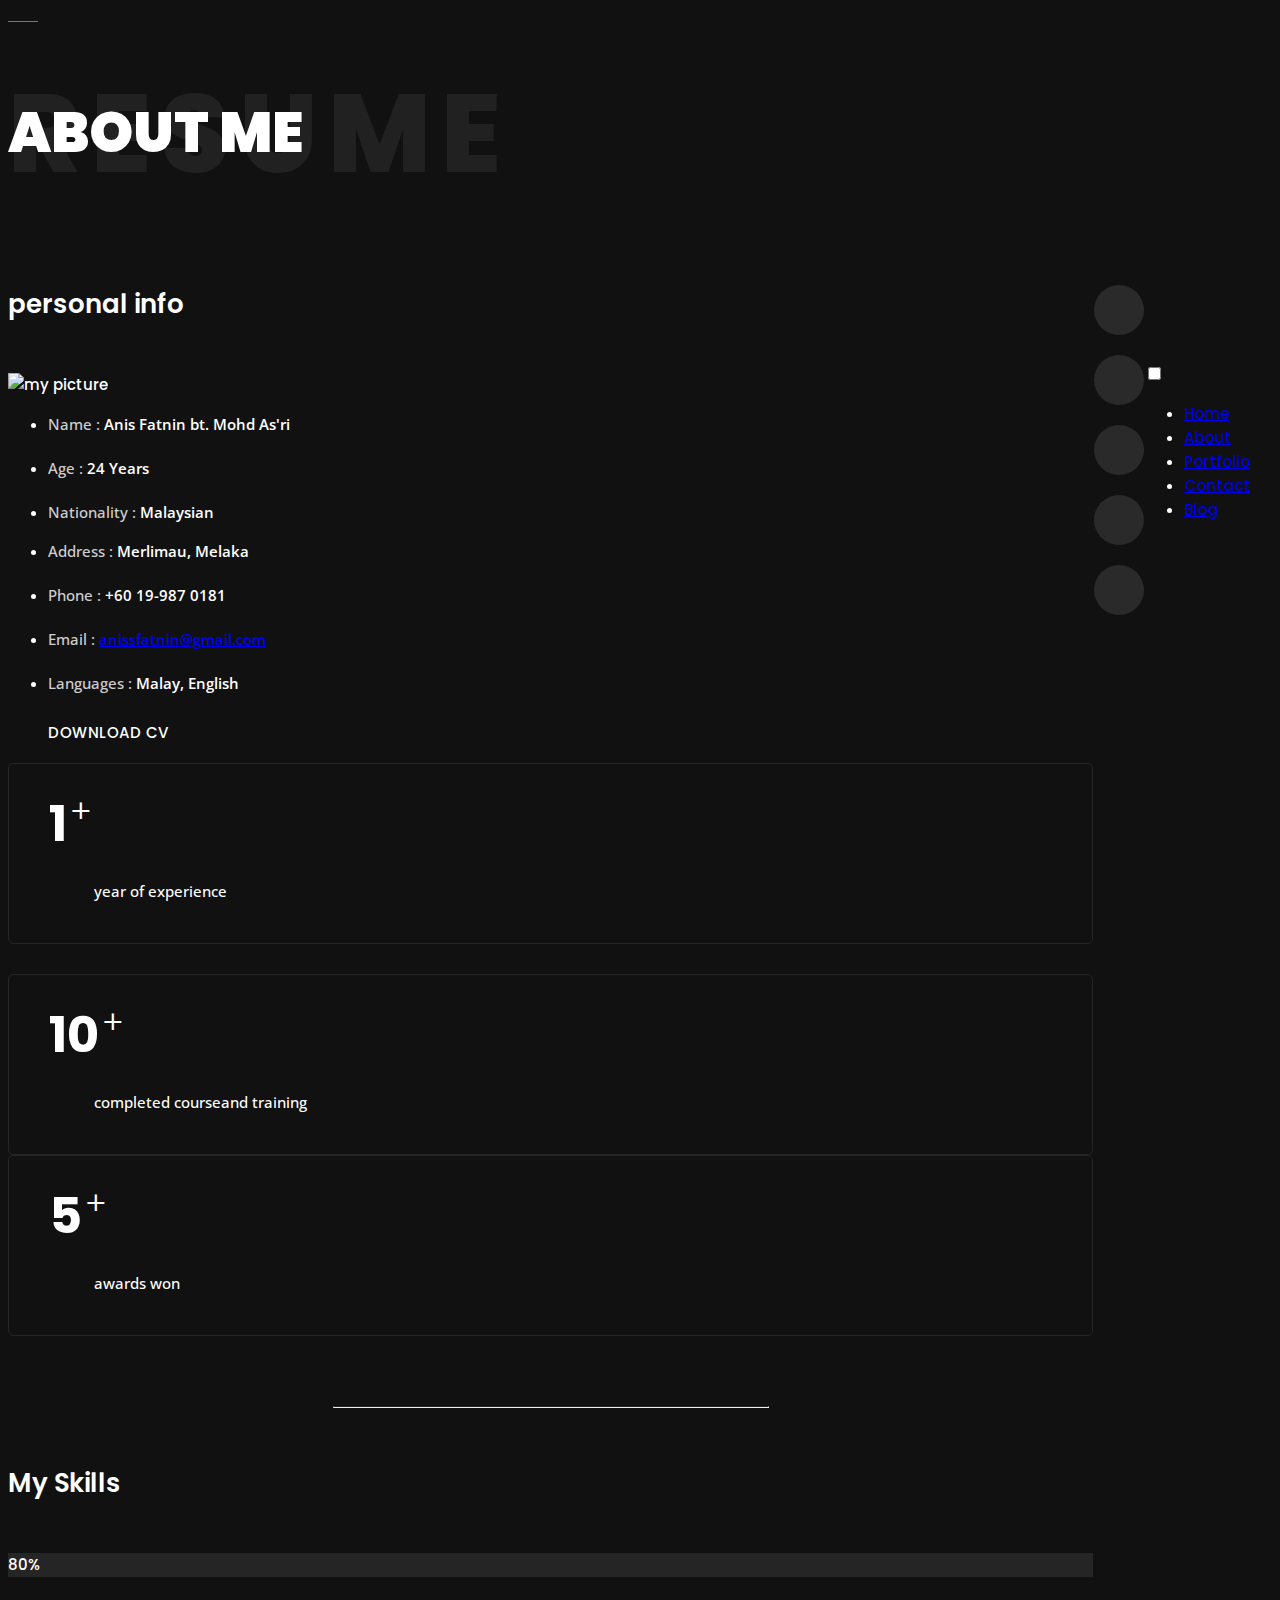
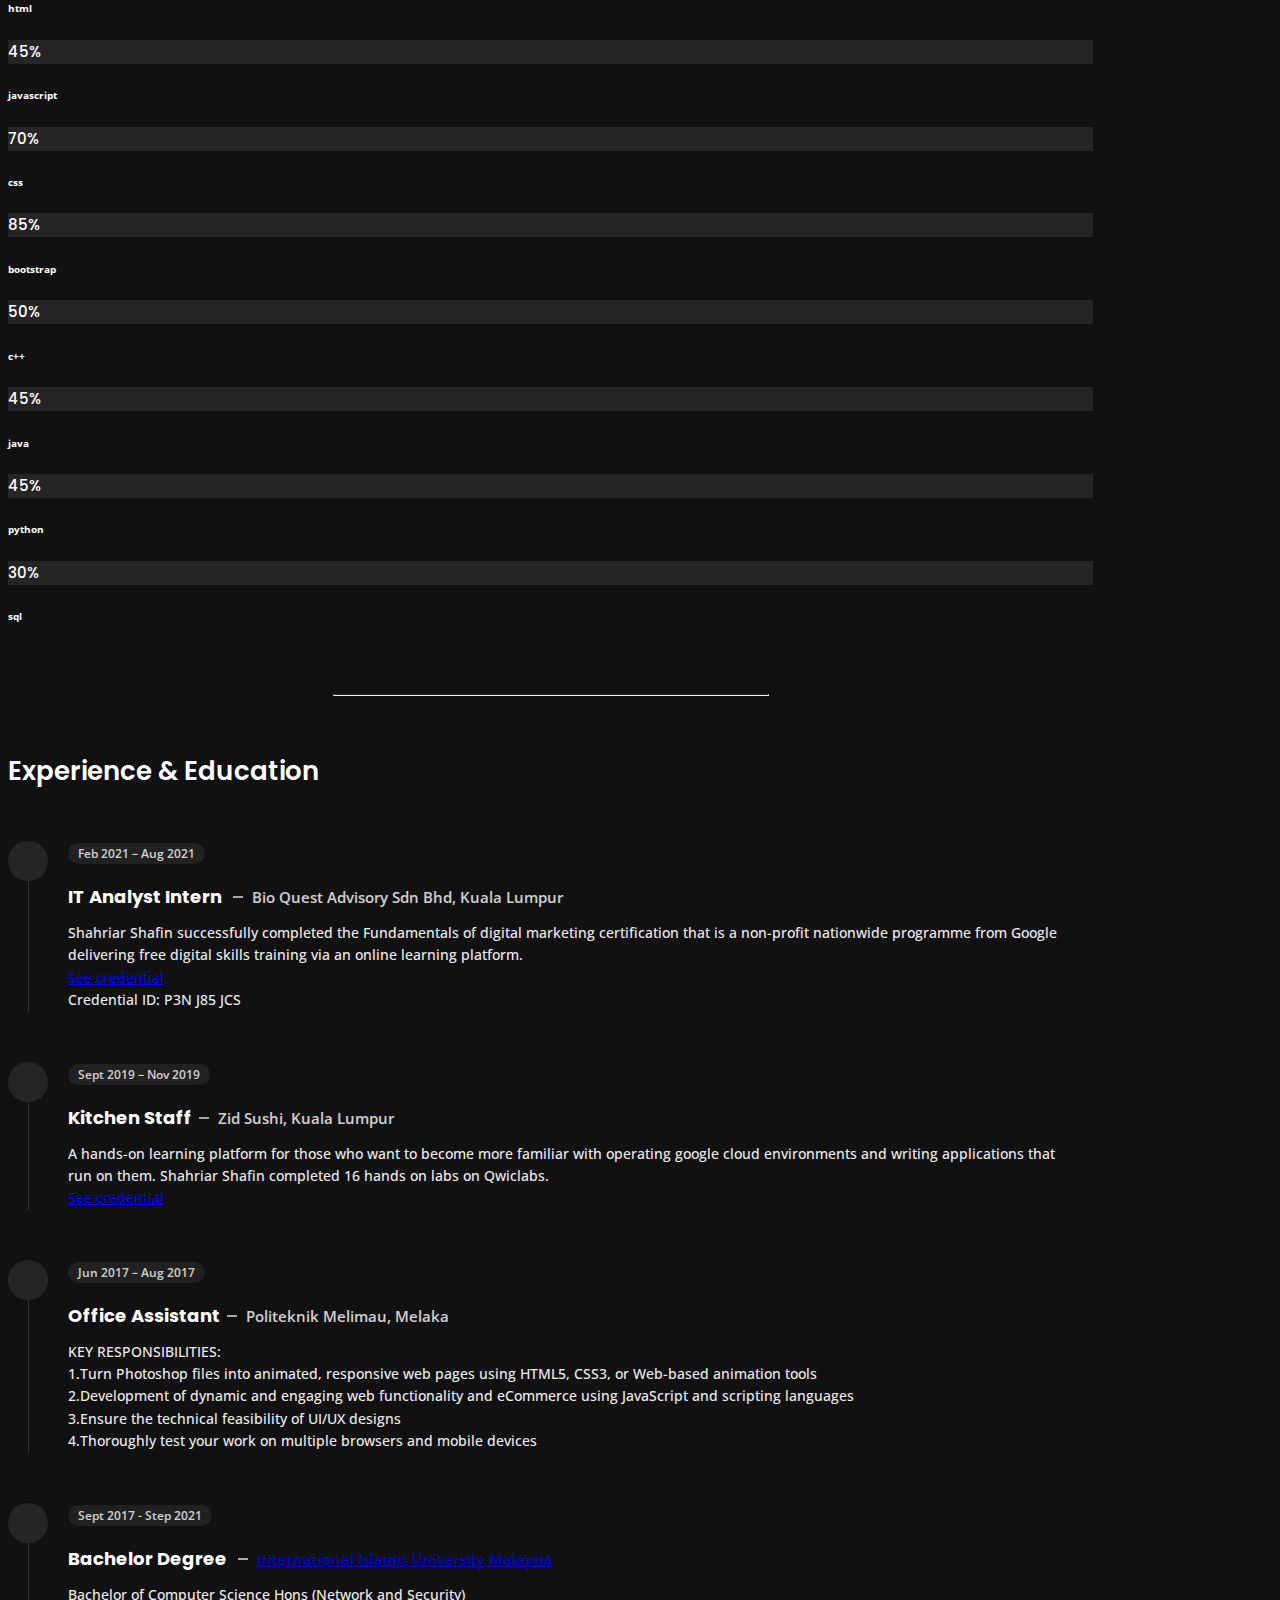
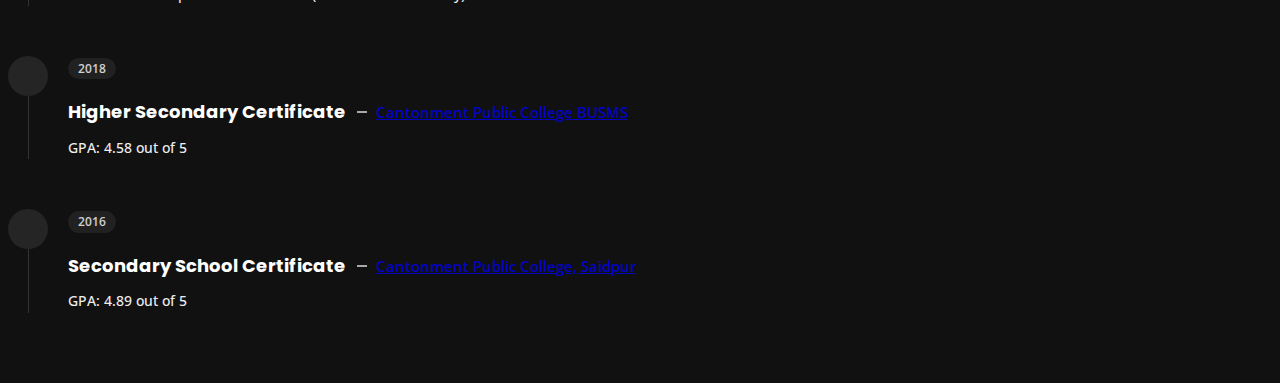
==== commit 4801d23f: "send email" ====
--- a/about.html
+++ b/about.html
@@ -118,7 +118,7 @@
                         <div class="col-6">
                             <ul class="about-list list-unstyled open-sans-font">
                                 <li> <span class="title">Name :</span> <span
-                                        class="value d-block d-sm-inline-block d-lg-block d-xl-inline-block">Anis Fatnin bt. Mohd Asri</span>
+                                        class="value d-block d-sm-inline-block d-lg-block d-xl-inline-block">Anis Fatnin bt. Mohd As'ri</span>
                                 </li>
                                 <li> <span class="title">Age :</span> <span
                                         class="value d-block d-sm-inline-block d-lg-block d-xl-inline-block">24
@@ -137,7 +137,7 @@
                                         class="value d-block d-sm-inline-block d-lg-block d-xl-inline-block">+60 19-987 0181</span>
                                 </li>
                                 <li> <span class="title">Email :</span> <span
-                                        class="value d-block d-sm-inline-block d-lg-block d-xl-inline-block">anisfatnin@gmail.com</span>
+                                        class="value d-block d-sm-inline-block d-lg-block d-xl-inline-block"><a href="mailto: anissfatnin@gmail.com " target="_blank">anissfatnin@gmail.com</a></span>
                                 </li>
                                 <li> <span class="title">languages :</span> <span
                                         class="value d-block d-sm-inline-block d-lg-block d-xl-inline-block">Malay,
@@ -282,9 +282,9 @@
                                 <div class="icon">
                                     <i class="fa fa-briefcase"></i>
                                 </div>
-                                <span class="time open-sans-font text-uppercase">2020</span>
-                                <h5 class="poppins-font text-uppercase">Fundamentals of Digital Marketing <span
-                                        class="place open-sans-font">Google Digital Garage</span></h5>
+                                <span class="time open-sans-font text-uppercase">Feb 2021 – Aug 2021</span>
+                                <h5 class="poppins-font text-uppercase">IT Analyst Intern <span
+                                        class="place open-sans-font">Bio Quest Advisory Sdn Bhd, Kuala Lumpur</span></h5>
                                 <p class="open-sans-font">Shahriar Shafin successfully completed the Fundamentals of
                                     digital marketing certification that is a non-profit nationwide programme from Google
                                     delivering free digital skills training via an online learning platform. <br><a
@@ -295,9 +295,9 @@
                                 <div class="icon">
                                     <i class="fa fa-briefcase"></i>
                                 </div>
-                                <span class="time open-sans-font text-uppercase">2019</span>
-                                <h5 class="poppins-font text-uppercase">Google Cloud Training <span
-                                        class="place open-sans-font">Qwiklabs</span></h5>
+                                <span class="time open-sans-font text-uppercase">Sept 2019 – Nov 2019</span>
+                                <h5 class="poppins-font text-uppercase">Kitchen Staff<span
+                                        class="place open-sans-font">Zid Sushi, Kuala Lumpur</span></h5>
                                 <p class="open-sans-font">A hands-on learning platform for those who want to become more
                                     familiar with operating google cloud environments and writing applications that run
                                     on them. Shahriar Shafin completed 16 hands on labs on Qwiclabs.<br><a
@@ -308,9 +308,9 @@
                                 <div class="icon">
                                     <i class="fa fa-briefcase"></i>
                                 </div>
-                                <span class="time open-sans-font text-uppercase">2019</span>
-                                <h5 class="poppins-font text-uppercase">Intern Front End developer <span
-                                        class="place open-sans-font">HeadBlocks</span></h5>
+                                <span class="time open-sans-font text-uppercase">Jun 2017 – Aug 2017</span>
+                                <h5 class="poppins-font text-uppercase">Office Assistant<span
+                                        class="place open-sans-font">Politeknik Melimau, Melaka</span></h5>
                                 <p class="open-sans-font">
                                     KEY RESPONSIBILITIES:<br> 
                                     1.Turn Photoshop files into animated, responsive web pages using HTML5, CSS3, or Web-based animation tools<br>
